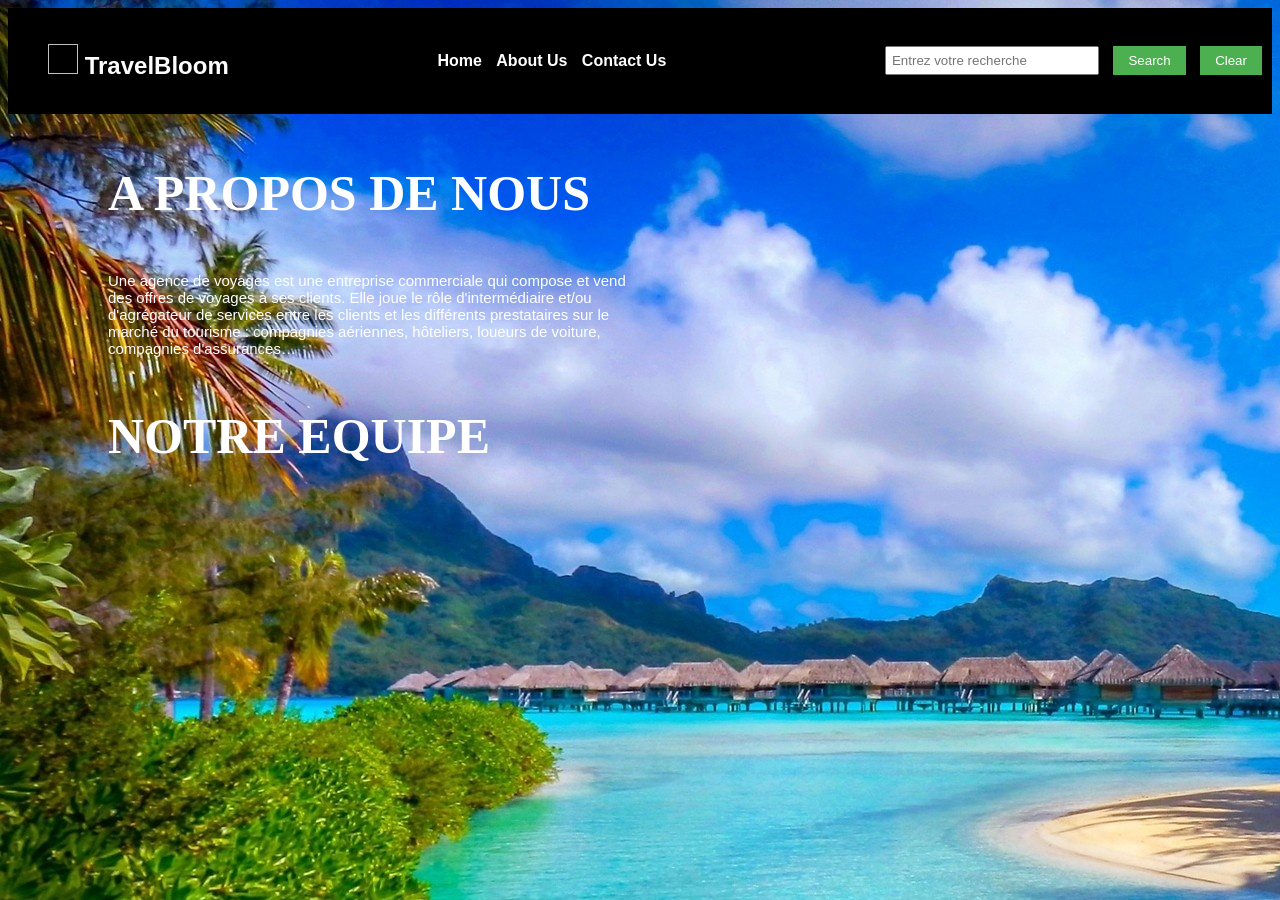
==== about.html @ fcbbaa59 "sauvegarde" ====
<!DOCTYPE html>
<html lang="fr">
<head>
    <meta charset="UTF-8">
    <title>mon agence de voyage</title>
    <link rel="stylesheet" href="./travel_recommandation.css">
    
</head>
<body>
    <body background='./images/vacances.jpg'>
<nav>
    <ul>
        <li><h1><img scr='./images/avion.jpg'
        width="30" height="30"/>
        TravelBloom</h1></li>
    </ul>
    <ul>
        <li><a href="./travel_recommendation.html">Home</a></li>
        <li><a href="./about.html">About Us</a></li>
        <li><a href="./contact.html">Contact Us</a></li>
    </ul>
    <ul>
        <li><input type="text" id="Recherche" placeholder="Entrez votre recherche"></li>
        <li><button id="boutonRecherche">Search</button></li>
        <li><button id="BoutonEffacer">Clear</button></li>
    </ul>
</nav>
<div>
    <p class="aboutus">A PROPOS DE NOUS</p>
    <p class ="entreprise">Une agence de voyages est une entreprise commerciale qui compose et vend des offres de voyages à ses clients. Elle joue le rôle d'intermédiaire et/ou d'agrégateur de services entre les clients et les différents prestataires sur le marché du tourisme : compagnies aériennes, hôteliers, loueurs de voiture, compagnies d'assurances…</p>
    <p class="ourteam">NOTRE EQUIPE</p>
</div>
---- travel_recommandation.css ----
/* Basic CSS for the navigation bar */
nav{
    margin: 0;
    background-color: black;
    color: white;
    padding: 0;
    box-sizing: border-box;   
    align-items: center; 
    justify-content: space-between; 
    display: flex;
}

img {
    z-index: 1;
 }

nav ul li {
    display: inline;
    margin-right: 10px;
}

nav a {
    text-decoration: none;
    color: white;
    font-weight: bold;
}
  
  /* Basic CSS for the form elements */
  body {
    font-family: Arial, sans-serif;
    /* margin: 20px; */
  }
  
  h1 {
    margin-bottom: 0px;
  }
  
  div {
    margin-bottom: 10px;
  }
  
  label {
    display: inline-block;
    width: 100px;
  }
  
  input[type="text"],
  input[type="number"],
  select {
    width: 200px;
    padding: 5px;
  }
  
  button {
    padding: 7px 15px;
    background-color: #4CAF50;
    color: white;
    border: none;
    cursor: pointer;
  }
  
  button:hover {
    background-color: #45a049;
  }

  .explorez{
    color: white;
    font-weight: bold;
    font-size: 50px;
    border: 2px solid;
    padding: 20px;
    width: 25%;
    box-sizing: border-box;
    position: relative;
    top: 150px;
    left: 100px;
}
.textePub{
    color: white;
    font-size: 15px;
    padding: 15px;
    width: 20%;
    position: relative;
    top: 120px;
    left: 100px;
}
.aboutus{
    color: white;
    font-size: 50px;
    font-weight: bold;
    font-family: 'Times New Roman', Times, serif;
    padding-left: 100px;
}
.entreprise{
    color:white;
    font-size: 15px;
    font-family: Arial, Helvetica, sans-serif;
    padding-left: 100px;
    
    box-sizing: border-box;
    width: 50%;
}
.ourteam{
    color: white;
    font-size: 50px;
    font-weight:bold;
    font-family: 'Times New Roman', Times, serif;
    padding-left: 100px;
}
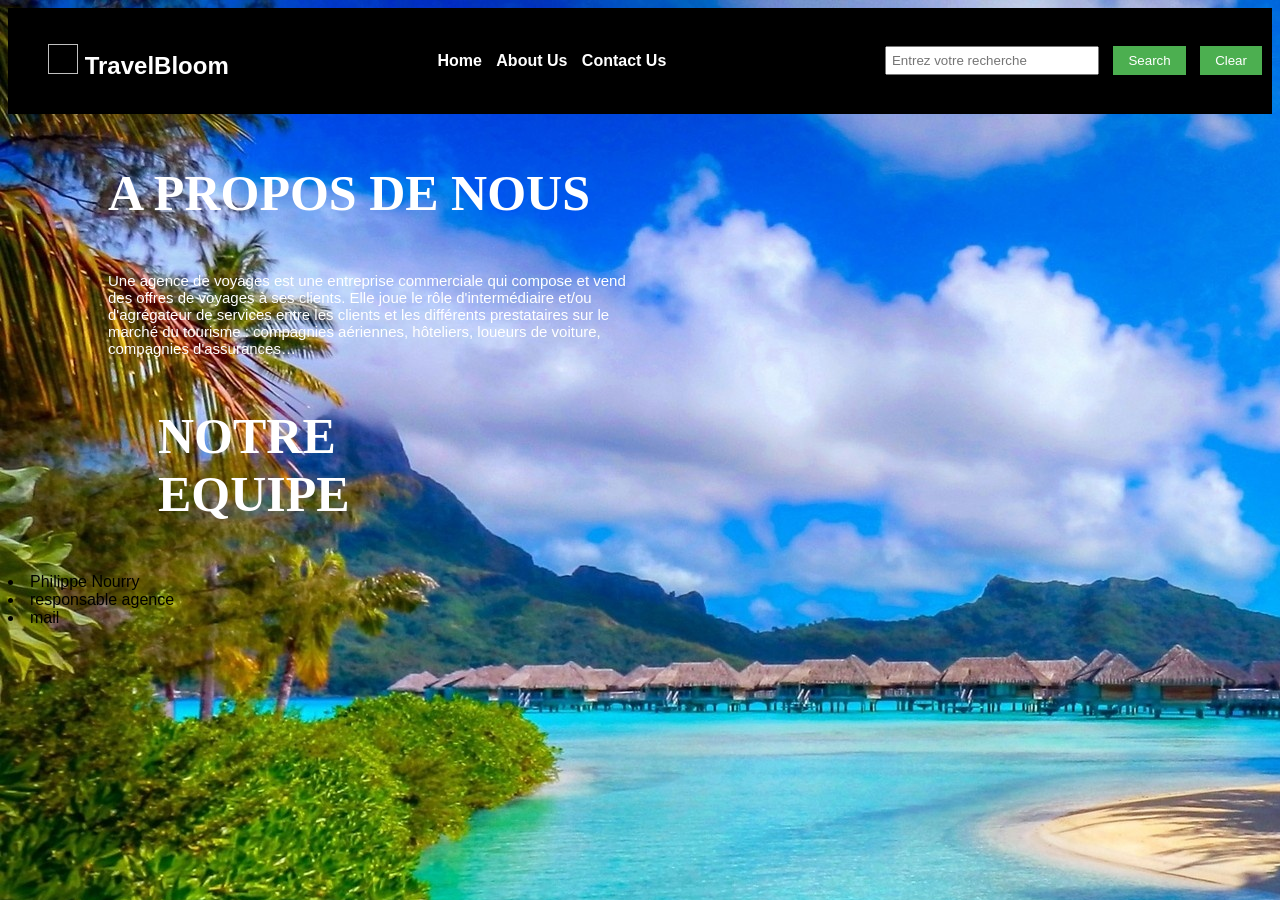
==== commit bdbcafbd: "sauvegarde" ====
--- a/about.html
+++ b/about.html
@@ -28,5 +28,11 @@
 <div>
     <p class="aboutus">A PROPOS DE NOUS</p>
     <p class ="entreprise">Une agence de voyages est une entreprise commerciale qui compose et vend des offres de voyages à ses clients. Elle joue le rôle d'intermédiaire et/ou d'agrégateur de services entre les clients et les différents prestataires sur le marché du tourisme : compagnies aériennes, hôteliers, loueurs de voiture, compagnies d'assurances…</p>
-    <p class="ourteam">NOTRE EQUIPE</p>
+    <p class="ourteam">NOTRE<br>EQUIPE
+        
+            <li>Philippe Nourry</li>
+            <li>responsable agence</li>
+            <li>mail</li>
+        
+    </p>
 </div>
--- a/travel_recommandation.css
+++ b/travel_recommandation.css
@@ -105,5 +105,9 @@
     font-size: 50px;
     font-weight:bold;
     font-family: 'Times New Roman', Times, serif;
-    padding-left: 100px;
+    padding-left: 150px;
+}
+.equipe{
+    color: white;
+    padding-left: 200px;
 }
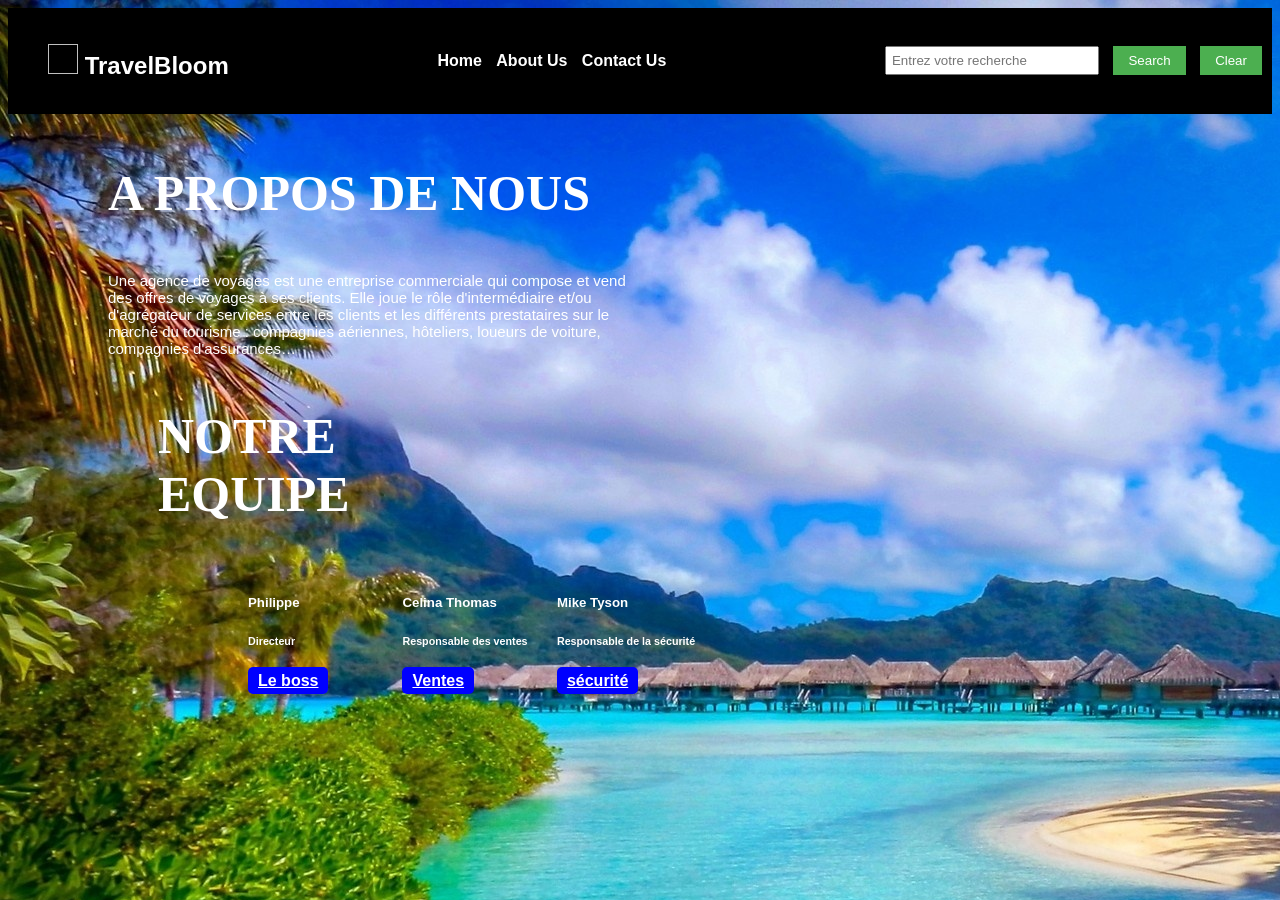
==== commit 4721cd76: "sauvegarde" ====
--- a/about.html
+++ b/about.html
@@ -6,8 +6,8 @@
     <link rel="stylesheet" href="./travel_recommandation.css">
     
 </head>
-<body>
-    <body background='./images/vacances.jpg'>
+<body class ="body">
+    <!--<body background='./images/vacances.jpg'>-->
 <nav>
     <ul>
         <li><h1><img scr='./images/avion.jpg'
@@ -28,11 +28,25 @@
 <div>
     <p class="aboutus">A PROPOS DE NOUS</p>
     <p class ="entreprise">Une agence de voyages est une entreprise commerciale qui compose et vend des offres de voyages à ses clients. Elle joue le rôle d'intermédiaire et/ou d'agrégateur de services entre les clients et les différents prestataires sur le marché du tourisme : compagnies aériennes, hôteliers, loueurs de voiture, compagnies d'assurances…</p>
-    <p class="ourteam">NOTRE<br>EQUIPE
-        
-            <li>Philippe Nourry</li>
-            <li>responsable agence</li>
-            <li>mail</li>
-        
-    </p>
-</div>+    <p class="ourteam">NOTRE<br>EQUIPE</p>
+</div>
+<div class="equipe">   
+    <ul>
+        <li>
+            <h5>Philippe</h5>
+            <h6>Directeur</h6>
+            <a href="mailto:philippe.leboss@travelbloom.com">Le boss</a>
+        </li>
+        <li>
+            <h5>Celina Thomas</h5>
+            <h6>Responsable des ventes</h6>
+            <a href="mailto:resp.vente@travelbloom.com">Ventes</a>
+         </li>
+        <li>
+            <h5>Mike Tyson</h5>
+            <h6>Responsable de la sécurité</h6>
+            <a href="mailto:mike.tyson@travelbloom.com">sécurité</a>
+        </li>                
+    </ul>
+</div>
+</body>
--- a/travel_recommandation.css
+++ b/travel_recommandation.css
@@ -1,4 +1,8 @@
 /* Basic CSS for the navigation bar */
+.body{
+    background-image: url("./images/vacances.jpg");
+}
+
 nav{
     margin: 0;
     background-color: black;
@@ -8,6 +12,7 @@
     align-items: center; 
     justify-content: space-between; 
     display: flex;
+
 }
 
 img {
@@ -28,9 +33,8 @@
   /* Basic CSS for the form elements */
   body {
     font-family: Arial, sans-serif;
-    /* margin: 20px; */
-  }
-  
+    }
+    
   h1 {
     margin-bottom: 0px;
   }
@@ -96,7 +100,6 @@
     font-size: 15px;
     font-family: Arial, Helvetica, sans-serif;
     padding-left: 100px;
-    
     box-sizing: border-box;
     width: 50%;
 }
@@ -110,4 +113,54 @@
 .equipe{
     color: white;
     padding-left: 200px;
+}
+.contact{
+    color: white;
+    font-size: 50px;
+    font-weight:bold;
+    font-family: 'Times New Roman', Times, serif;
+    position: absolute;
+    top: 40%;
+    left: 10%;
+}
+
+.div1{
+    color: black;
+    position: absolute;
+    top: 35%;
+    left: 40%;
+    input{
+        background: transparent;
+        height: 10px;
+        width: 300px;
+
+    }
+    textarea{
+        background: transparent;
+        height: 100px;
+        width: 310px;
+    }
+    button{
+        padding: 7px 135px;
+        background-color: #4CAF50;
+        color: white;
+        border: none;
+        cursor: pointer;
+    }
+}
+.equipe{
+    color: white;
+    li{
+        display: inline-block;
+        width: 150px;
+        a{
+            padding: 5px 10px;
+            font-weight: bold;
+            color: white;
+	        background: blue;
+            border-radius: 5px;
+        }
+
+    }
+
 }
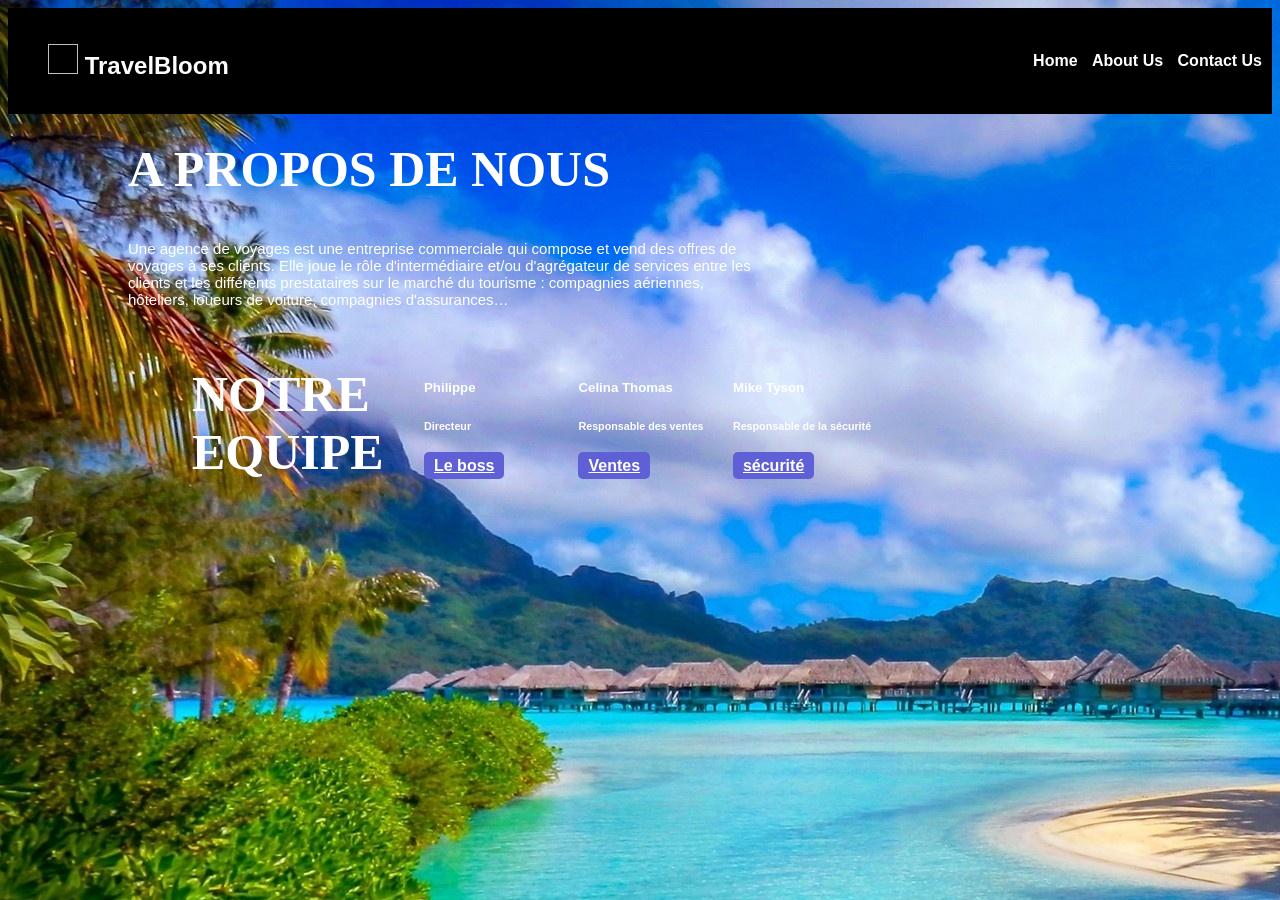
==== commit 73538c7b: "sauvegarde projet" ====
--- a/about.html
+++ b/about.html
@@ -19,11 +19,11 @@
         <li><a href="./about.html">About Us</a></li>
         <li><a href="./contact.html">Contact Us</a></li>
     </ul>
-    <ul>
+ <!--<ul>
         <li><input type="text" id="Recherche" placeholder="Entrez votre recherche"></li>
         <li><button id="boutonRecherche">Search</button></li>
         <li><button id="BoutonEffacer">Clear</button></li>
-    </ul>
+    </ul>-->
 </nav>
 <div>
     <p class="aboutus">A PROPOS DE NOUS</p>
--- a/travel_recommandation.css
+++ b/travel_recommandation.css
@@ -93,26 +93,48 @@
     font-size: 50px;
     font-weight: bold;
     font-family: 'Times New Roman', Times, serif;
-    padding-left: 100px;
+    position: absolute;
+    top: 10%;
+    left: 10%;
+    
 }
 .entreprise{
     color:white;
     font-size: 15px;
     font-family: Arial, Helvetica, sans-serif;
-    padding-left: 100px;
     box-sizing: border-box;
     width: 50%;
+    position: absolute;
+    top: 25%;
+    left: 10%;
 }
 .ourteam{
     color: white;
     font-size: 50px;
     font-weight:bold;
     font-family: 'Times New Roman', Times, serif;
-    padding-left: 150px;
+    position: absolute;
+    top: 35%;
+    left: 15%;
 }
 .equipe{
+    ul{
     color: white;
-    padding-left: 200px;
+    position: absolute;
+    top: 38%;
+    left: 30%;
+    }
+    li{
+        display: inline-block;
+        width: 150px;
+        a{
+            padding: 5px 10px;
+            font-weight: bold;
+            color: white;
+	        background: rgb(96, 96, 214);
+            border-radius: 5px;
+        }
+    }
 }
 .contact{
     color: white;
@@ -124,7 +146,7 @@
     left: 10%;
 }
 
-.div1{
+.form1{
     color: black;
     position: absolute;
     top: 35%;
@@ -148,19 +170,3 @@
         cursor: pointer;
     }
 }
-.equipe{
-    color: white;
-    li{
-        display: inline-block;
-        width: 150px;
-        a{
-            padding: 5px 10px;
-            font-weight: bold;
-            color: white;
-	        background: blue;
-            border-radius: 5px;
-        }
-
-    }
-
-}
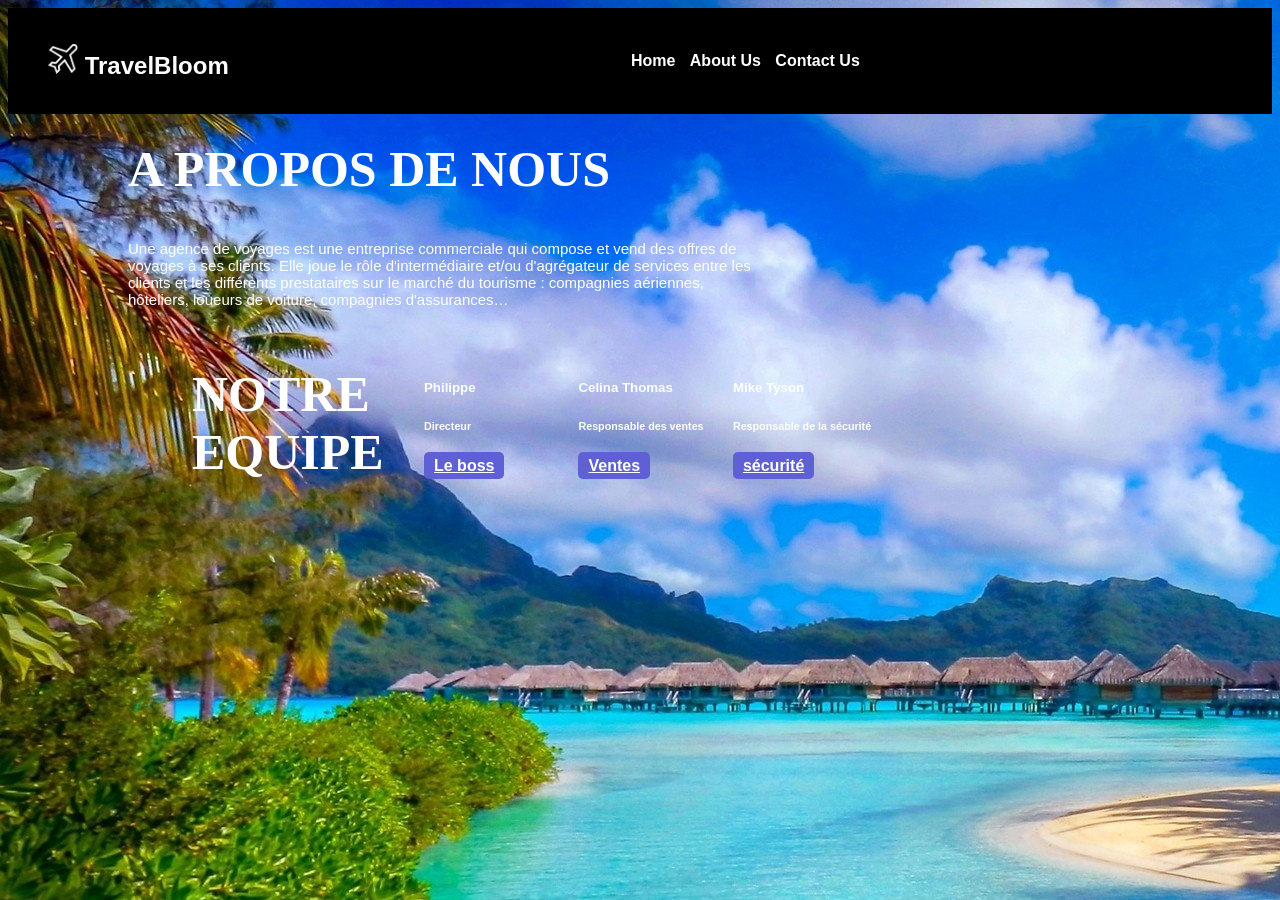
==== commit 770e9ec2: "sauvegarde projet" ====
--- a/about.html
+++ b/about.html
@@ -3,14 +3,14 @@
 <head>
     <meta charset="UTF-8">
     <title>mon agence de voyage</title>
-    <link rel="stylesheet" href="./travel_recommandation.css">
+    <link rel="stylesheet" href="./travel_recommendation.css">
     
 </head>
 <body class ="body">
     <!--<body background='./images/vacances.jpg'>-->
 <nav>
     <ul>
-        <li><h1><img scr='./images/avion.jpg'
+        <li><h1><img src='./images/avion.jpg'
         width="30" height="30"/>
         TravelBloom</h1></li>
     </ul>
@@ -19,11 +19,8 @@
         <li><a href="./about.html">About Us</a></li>
         <li><a href="./contact.html">Contact Us</a></li>
     </ul>
- <!--<ul>
-        <li><input type="text" id="Recherche" placeholder="Entrez votre recherche"></li>
-        <li><button id="boutonRecherche">Search</button></li>
-        <li><button id="BoutonEffacer">Clear</button></li>
-    </ul>-->
+    <ul>
+    </ul>
 </nav>
 <div>
     <p class="aboutus">A PROPOS DE NOUS</p>
--- a/travel_recommendation.css
+++ b/travel_recommendation.css
@@ -0,0 +1,179 @@
+/* Basic CSS for the navigation bar */
+.body{
+    background-image: url("./images/vacances.jpg");
+}
+
+nav{
+    margin: 0;
+    background-color: black;
+    color: white;
+    padding: 0;
+    box-sizing: border-box;   
+    align-items: center; 
+    justify-content: space-between; 
+    display: flex;
+
+}
+
+
+nav ul li {
+    display: inline;
+    margin-right: 10px;
+}
+
+nav a {
+    text-decoration: none;
+    color: white;
+    font-weight: bold;
+}
+  
+  /* Basic CSS for the form elements */
+  body {
+    font-family: Arial, sans-serif;
+    }
+    
+  h1 {
+    margin-bottom: 0px;
+  }
+  
+  div {
+    margin-bottom: 10px;
+  }
+  
+  label {
+    display: inline-block;
+    width: 100px;
+  }
+    
+  button {
+    padding: 7px 15px;
+    background-color: #4CAF50;
+    color: white;
+    border: none;
+    cursor: pointer;
+  }
+  
+  button:hover {
+    background-color: #45a049;
+  }
+
+  .explorez{
+    color: white;
+    font-weight: bold;
+    font-size: 50px;
+    border: 2px solid;
+    padding: 20px;
+    width: 25%;
+    box-sizing: border-box;
+    position: relative;
+    top: 150px;
+    left: 100px;
+}
+.textePub{
+    color: white;
+    font-size: 15px;
+    padding: 15px;
+    width: 20%;
+    position: relative;
+    top: 120px;
+    left: 100px;
+}
+.aboutus{
+    color: white;
+    font-size: 50px;
+    font-weight: bold;
+    font-family: 'Times New Roman', Times, serif;
+    position: absolute;
+    top: 10%;
+    left: 10%;
+    
+}
+.entreprise{
+    color:white;
+    font-size: 15px;
+    font-family: Arial, Helvetica, sans-serif;
+    box-sizing: border-box;
+    width: 50%;
+    position: absolute;
+    top: 25%;
+    left: 10%;
+}
+.ourteam{
+    color: white;
+    font-size: 50px;
+    font-weight:bold;
+    font-family: 'Times New Roman', Times, serif;
+    position: absolute;
+    top: 35%;
+    left: 15%;
+}
+.equipe{
+    ul{
+    color: white;
+    position: absolute;
+    top: 38%;
+    left: 30%;
+    }
+    li{
+        display: inline-block;
+        width: 150px;
+        a{
+            padding: 5px 10px;
+            font-weight: bold;
+            color: white;
+	        background: rgb(96, 96, 214);
+            border-radius: 5px;
+        }
+    }
+}
+.contact{
+    color: white;
+    font-size: 50px;
+    font-weight:bold;
+    font-family: 'Times New Roman', Times, serif;
+    position: absolute;
+    top: 40%;
+    left: 10%;
+}
+
+.form1{
+
+    color: black;
+    position: absolute;
+    top: 35%;
+    left: 40%;
+    input{
+        background: transparent;
+        height: 15px;
+        width: 300px;
+
+    }
+    textarea{
+        background: transparent;
+        height: 100px;
+        width: 310px;
+    }
+    button{
+        padding: 7px 135px;
+        background-color: #4CAF50;
+        color: white;
+        border: none;
+        cursor: pointer;
+    }
+}
+#affichageResultat{
+ position: absolute;
+ top: 15%;
+  left: 60%;
+  height: 400px;
+  width: 500px;
+  display: flex;
+  align-items: center;
+  justify-content: space-around;
+  flex-direction: column;
+}
+  #affichageResultat img{
+    width: 200px;
+    height: 100px;
+
+  }
